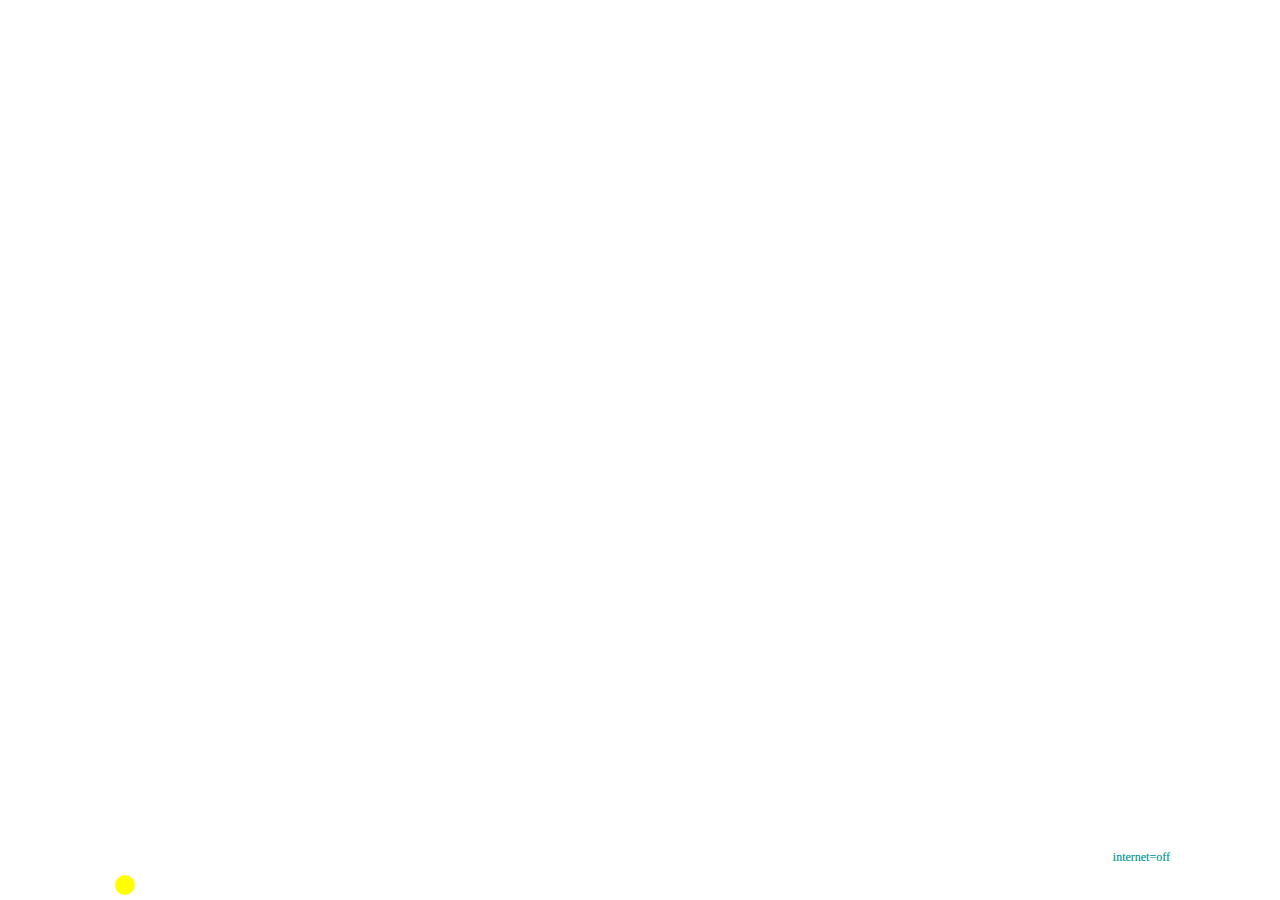
==== lndex.html @ bd04ea5f "add files" ====
<!DOCTYPE html>
<html>
<head>
  <meta charset="UTF-8">
  <meta name="viewport" content="width=device-width, initial-scale=1" "user-scalable=no">
  <link rel="stylesheet" href="style.css">
  <script src="https://ajax.googleapis.com/ajax/libs/jquery/3.7.1/jquery.min.js"></script>
  <title></title>
</head>

<body>
  <div id="container">
    <div class="lines">internet=off</div>
    <button id="btnL" class="btn" >
      <p id="blog-btnL" class="blog-btn"></p>
    </button>
    <button id="btnR" class="btn" >
      <p id="blog-btnR" class="blog-btn"></p>
    </button>
    <button id="btnT" class="btn">
      <p id="blog-btnT" class="blog-btn"></p>
    </button>
    <svg id="chargLight">
      <circle id="light"/>
    </svg>
  </div>
</body>
<script src="main.js"></script>
</html>
---- style.css ----
html {
  width: 100vw;
  height: 100vh;
}

body {
  margin: 0 auto;
  padding: 0;
}


#container {
  height: 100vh;
  
  background-image: url(" ");
  /*display: flex;
  justify-content: right;
  align-items: ;
  flex-direction: column;*/
  background-position: center;
  background-repeat: no-repeat;
  background-size: cover;
}

.lines {
  -webkit-user-select: none;
  -webkit-touch-callout: none;
  -moz-user-select: none;
  -ms-user-select: none;
  user-select: none;

  position: absolute;
  bottom: 0;
  right: 110px;
  text-align: right;
  width: 207px;
  height: 50px;
  font-weight: 300;
  border-radius: 10px;
  color: #1688D4;
  /*background-image: linear-gradient(-160deg, black 30%, green);*/
  text-shadow: 0px 0px 0px lawngreen;
  font-size: 12px;
  font-family: 'Timenewroman', serif;
  /*pointer-events: none;*/
}

.blog-btnR {
  margin: 0 auto;
  font-size: 30px;
  font-weight: 600;
  font-family: 'Arial Narrow Bold', sans-serif;
  background: -webkit-linear-gradient(45deg, black 5%, #00ff95 100%);
  -webkit-background-clip: text;
  -webkit-text-fill-color: transparent;
}

.btn {
  -webkit-user-select: none;
  -webkit-touch-callout: none;
  -moz-user-select: none;
  -ms-user-select: none;
  user-select: none;
  
  position: absolute;
  background-color: transparent;
  border: none;
  border-radius: 5px;
} 

#btnT {
  top: 0;
  width: 100%;
  height: 20%;
  padding: 10px;
  transition-duration: 0.3s;
  /*background-image: linear-gradient(100deg, #f34079 60%, #fc894d);*/
}

#btnT:active {
  /*background-image: linear-gradient(150deg, #f34079 10%, #fc894d);*/
  transform: scale(1.05);
} 

#btnL {
  bottom: 0;
  left: 0;
  width: 110px;
  height: 80%;
  padding: 10px;
  transition-duration: 0.3s;
  /*background-image: linear-gradient(100deg, #f34079 60%, #fc894d);*/
}

#btnL:active {
  /*background-image: linear-gradient(150deg, #f34079 10%, #fc894d);*/
  transform: scale(1.05);
}

#btnR {
  bottom: 0;
  right: 0;
  width: 110px;
  height: 80%;
  padding: 10px;
  transition-duration: 0.3s;
  /*background-image: linear-gradient(100deg, #f34079 60%, #fc894d);*/
}

#btnR:active {
  /*background-image: linear-gradient(150deg, #f34079 10%, #fc894d);*/
  transform: scale(1.05);
} 

#chargLight {
  position: absolute;
  bottom: 0;
  left: 110px;
  width: 30px;
  height: 30px;
  z-index: 2;
}

#light {
  cx: 15;
  cy: 15;
  r: 10;
  fill: yellow;
}


@media only screen and (min-width: 800px) {
  #btn {
    width: 0px;
    height: 0px;
  }
  
  #chargLight {
    right: 306px;
  }
}

@media only screen and (max-width: 500px) {
  body {
    width: 100%;
    height: 100%;
  }
  
  #container {
    height: 100%;
    width: 100vw;
  }
}
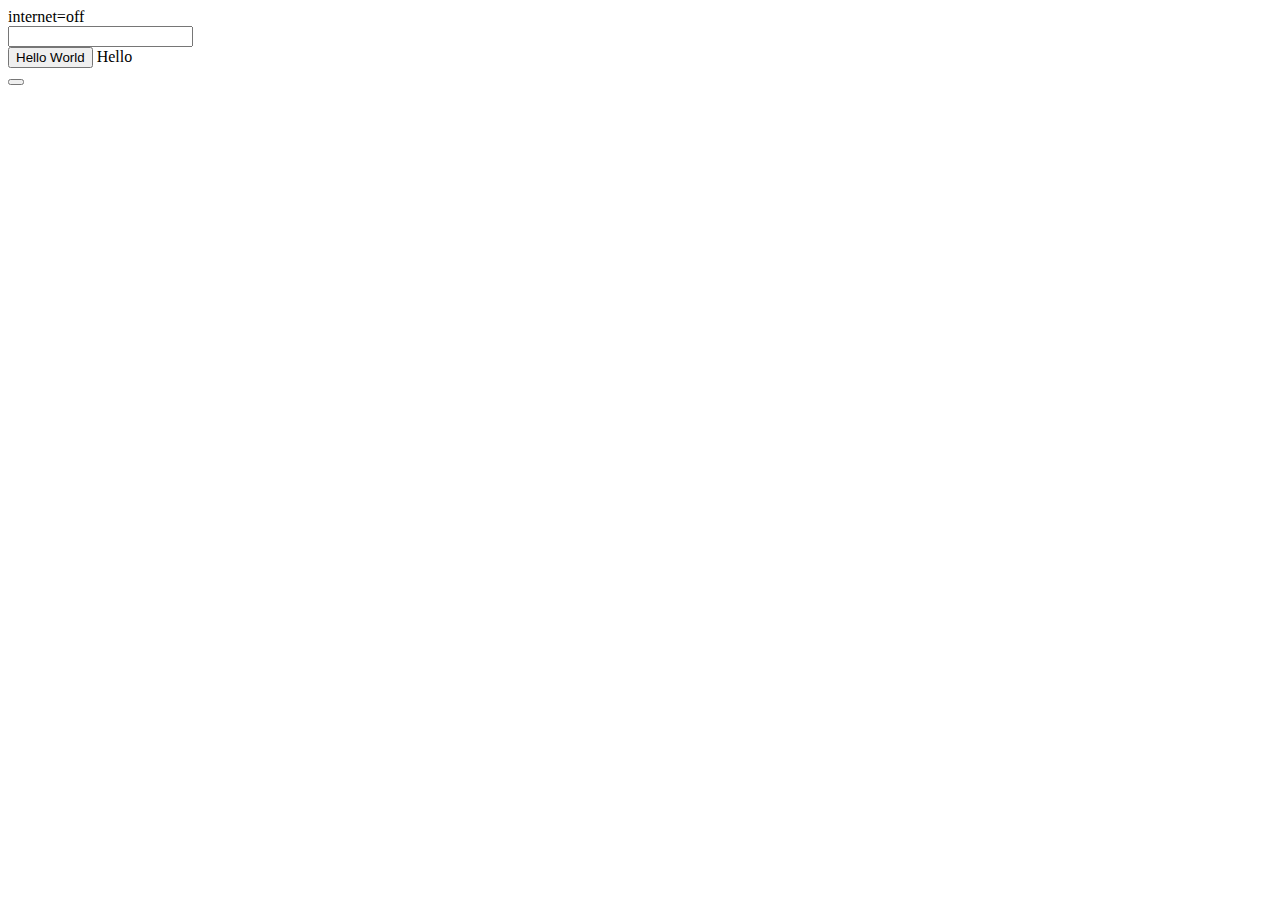
==== commit 1aced41f: "move indexhtml out" ====
--- a/lndex.html
+++ b/lndex.html
@@ -1,29 +1,36 @@
 <!DOCTYPE html>
-<html>
+<html lang="en-US">
+
 <head>
   <meta charset="UTF-8">
-  <meta name="viewport" content="width=device-width, initial-scale=1" "user-scalable=no">
-  <link rel="stylesheet" href="style.css">
-  <script src="https://ajax.googleapis.com/ajax/libs/jquery/3.7.1/jquery.min.js"></script>
-  <title></title>
+  <meta name="viewport" content="width=device-width, initial-scale=1">
+  <!--user-scalable=no-->
+  <link rel="stylesheet" href="/soup-css/style.scss"> 
+  <link rel="stylesheet" href="/soup-css/button.css">
+  <link rel="icon" type="image/x-icon" href="icon.png">
+  <title>VPic</title>
 </head>
 
 <body>
   <div id="container">
     <div class="lines">internet=off</div>
-    <button id="btnL" class="btn" >
-      <p id="blog-btnL" class="blog-btn"></p>
-    </button>
-    <button id="btnR" class="btn" >
-      <p id="blog-btnR" class="blog-btn"></p>
-    </button>
-    <button id="btnT" class="btn">
-      <p id="blog-btnT" class="blog-btn"></p>
-    </button>
+
+    <div class="intp">
+      <input type="number" name="lol" class="int" minlength="0" required="" valueAsNumber=""/>
+      <div class="line"></div>
+      <button type="submit" class="btn" onclick="subm()">Hello World</button>
+      <label for="lol" class="shout">Hello</label>
+    </div>
+    
+    <div>
+      <button></button>
+    </div>
+    
     <svg id="chargLight">
-      <circle id="light"/>
+      <circle id="light" />
     </svg>
   </div>
 </body>
-<script src="main.js"></script>
-</html>
+<script src="/soup-css/hgxvjird.js"></script>
+
+</html>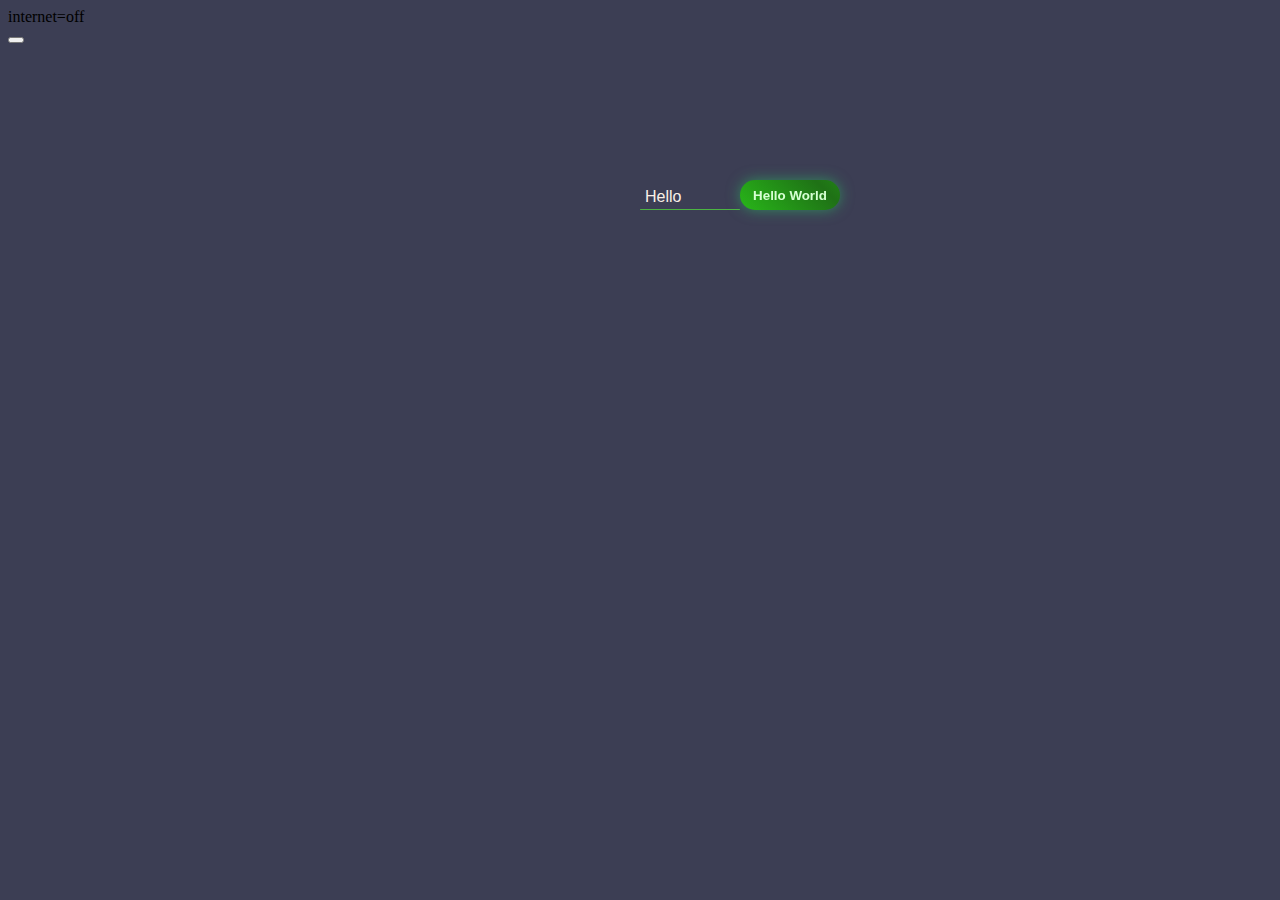
==== commit e3a752bc: "bug fixed" ====
--- a/lndex.html
+++ b/lndex.html
@@ -5,8 +5,9 @@
   <meta charset="UTF-8">
   <meta name="viewport" content="width=device-width, initial-scale=1">
   <!--user-scalable=no-->
-  <link rel="stylesheet" href="/soup-css/style.scss"> 
-  <link rel="stylesheet" href="/soup-css/button.css">
+  <link rel="stylesheet" href="_soup-css/style.scss"> 
+  <link rel="stylesheet" href="_soup-css/button.css">
+  <script src="/_ketchup-js/hgxvjird.js"></script>
   <link rel="icon" type="image/x-icon" href="icon.png">
   <title>VPic</title>
 </head>
@@ -31,6 +32,4 @@
     </svg>
   </div>
 </body>
-<script src="/soup-css/hgxvjird.js"></script>
-
 </html>--- a/_soup-css/button.css
+++ b/_soup-css/button.css
@@ -0,0 +1,258 @@
+/*#buttonh {
+  top: 50px;
+  left: 90px;
+  padding: 0.6em 2em;
+  border: none;
+  outline: none;
+  color: rgba(212, 41, 41, 1);
+  background: #000000;
+  cursor: pointer;
+  position: absolute;
+  z-index: 0;
+  border-radius: 10px;
+  user-select: none;
+  -webkit-user-select: none;
+  touch-action: manipulation;
+}
+
+#buttonh:before {
+  content: "bnn";
+  background: linear-gradient(45deg,
+      #ff0000,
+      #ff7300,
+      #fffb00,
+      #48ff00,
+      #00ffd5,
+      #002bff,
+      #7a00ff,
+      #ff00c8,
+      #ff0000);
+  position: absolute;
+  top: -2px;
+  left: -2px;
+  background-size: 900%;
+  z-index: -1;
+  filter: blur(5px);
+  -webkit-filter: blur(5px);
+  width: calc(100% + 4px);
+  height: calc(100% + 4px);
+  animation: glowing-button 20s linear infinite;
+  transition: opacity 0.3s ease-in-out;
+  border-radius: 10px;
+}
+
+@keyframes glowing-button {
+  0% {
+    background-position: 0 0;
+  }
+
+  50% {
+    background-position: 900% 0;
+  }
+
+  100% {
+    background-position: 0 0;
+  }
+}
+
+#buttonh:after {
+  z-index: -1;
+  content: "";
+  position: absolute;
+  width: 100%;
+  height: 100%;
+  background: #000000;
+  left: 0;
+  top: 0;
+  border-radius: 10px;
+}
+
+#buttonh:active {
+  content: "poolp";
+}*/
+
+/*#buttonh {
+  position: absolute;
+  top: 90px;
+  left: 50px;
+  outline: none;
+  border: none;
+  color: rgba(212, 41, 41, 1);
+  width: 70px;
+  height: 30px;
+  cursor: pointer;
+  /*background: linear-gradient(45deg, #27C982, #5A42AB, #A35523);*
+  z-index: 0;
+  border-radius: 20px;
+  user-select: none;
+  -webkit-user-select: none;
+  touch-action: manipulation;
+}
+
+#buttonh:before {
+  content: "";
+  position: absolute;
+  width: calc(100% + 5px);
+  height: calc(100% + 5px);
+  background: linear-gradient(45deg, #FF0000, #FF7D00, #FFEC00, #6FFF00, #FFEC00, #FF7D00, #FF0000);
+  top: -2px;
+  left: -2px;
+  background-size: 500%;
+  z-index: -1;
+  border-radius: 10px;
+  animation: abc 30s linear infinite;
+  transition: 0.5s;
+}
+
+@keyframes abc {
+  0% {
+    background-position: 0, 0;
+  }
+
+  50% {
+    background-position: 500%, 20%;
+  }
+
+  100% {
+    background-position: 0, 0;
+  }
+}
+
+#buttonh:after {
+  content: "";
+  position: absolute;
+  top: 0;
+  left: 0;
+  width: 100%;
+  height: 100%;
+  background: transparent;
+  z-index: -1;
+  border-radius: 10px;
+}*/
+
+.intp {
+  position: absolute;
+  top: 20%;
+  left: 50%;
+  width: 200px;
+  height: 30px;
+  background-color: transparent;
+  border-radius: 20px;
+}
+
+.btn {
+  position: absolute;
+  /*top: 20%;*/
+  right: 0;
+  width: 50%;
+  height: 100%;
+  background: linear-gradient(45deg, #28B619, #1F7116, #28B619);
+  /*background: linear-gradient(45deg, #FF512F 0%, #F09819  51%, #FF512F  100%);*/
+  background-size: 180%;
+  color: #D6FFD2;
+  border: none;
+  border-radius: 20px;
+  font-family: Roboto, 'Open Sans', sans-serif;
+  font-weight: 600;
+  font-style: 25px;
+  text-align: center;
+  /*padding: 7px , 10px;*/
+  filter: drop-shadow(0 0 0.5em rgba(44, 187, 99, 0.6));
+  transition: 0.2s;
+  z-index: 2;
+}
+
+.btn:active {
+  /*padding: 7px , 10px;*/
+  background-position: 100%, 0;
+  color: #254222;
+  transform: scale(1.00)
+}
+
+.int {
+  position: absolute;
+  /*top: 20%;*/
+  width: 48%;
+  height: 100%;
+  border: none;
+  outline: none;
+  padding: 0;
+  border-radius: 4px;
+  /*background: linear-gradient(45deg, #2B2E57, #3A4295, #747CDB 90%);*/
+  background: transparent;
+  background-size: 200%;
+  font-family: Roboto, sans-serif;
+  font-size: 16px;
+  font-weight: 500;
+  letter-spacing: 1px;
+  color: linen;
+  z-index: 1;
+  transition: 0.4s;
+}
+
+.int:focus~.shout,
+.int:valid~.shout {
+  top: -50%;
+  transform: scale(1.03);
+ color: linen;
+  /*background: -webkit-linear-gradient(45deg, hotpink 15%, purple 35%, #00ff95 90%);
+  -webkit-background-clip: text;
+  -webkit-text-fill-color: transparent;*/
+  font-weight: 600;
+  letter-spacing: 2px;
+}
+
+.shout {
+  -webkit-user-select: none;
+  -webkit-touch-callout: none;
+  -moz-user-select: none;
+  -ms-user-select: none;
+  user-select: none;
+
+  position: absolute;
+  z-index: 3;
+  top: 25%;
+  left: 5px;
+  color: linen;
+  font-family: Roboto, sans-serif;
+  font-weight: 500;
+  transition: 0.3s ease all;
+  -moz-transition: 0.3s ease all;
+  -webkit-transition: 0.3s ease all;
+}
+
+.line {
+  position: absolute;
+  bottom: 0;
+  width: 50%;
+  height: 1.5px;
+  border-radius: 1px;
+  background: #4CB543;
+  z-index: 3;
+}
+
+.int:focus~.line,
+.int:valid~.line {
+  background: linear-gradient(45deg, hotpink 15%, purple 35%, #00ff95 90%);
+}
+
+/*.intt {
+  position: absolute;
+  top: 40%;
+  left: 30%; 
+  outline: none;
+  border: none;
+  border-radius: 20px;
+  width: 100px;
+  height: 30px;
+  background: #424679;
+  color: linen;
+}
+
+.intt:invalid {
+  background: #1F2029;
+}*/
+
+body {
+  background: #3C3E54;
+}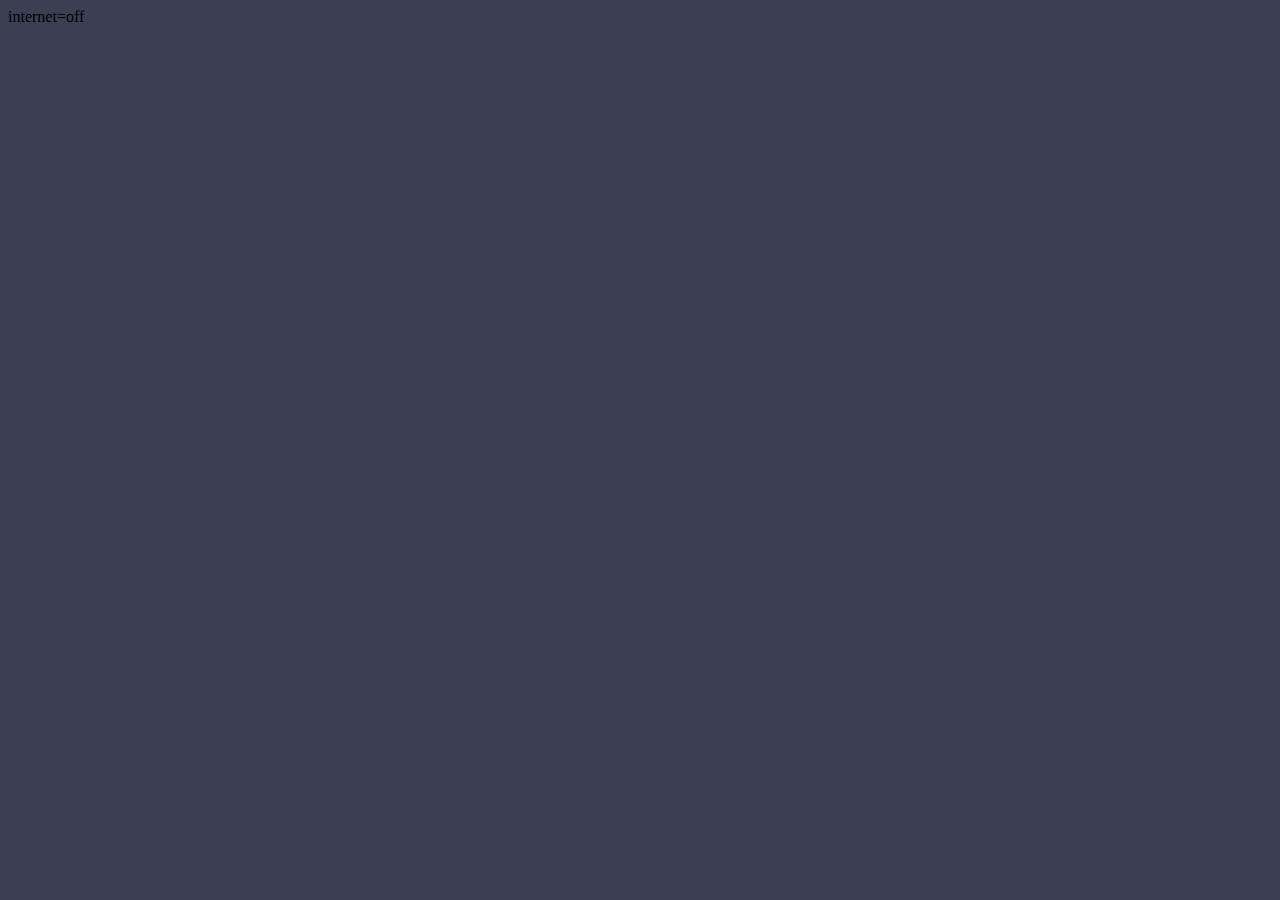
==== commit e3a440e1: "Feat: add new featureg" ====
--- a/lndex.html
+++ b/lndex.html
@@ -3,11 +3,10 @@
 
 <head>
   <meta charset="UTF-8">
-  <meta name="viewport" content="width=device-width, initial-scale=1">
+  <meta name="viewport" content="width=device-width, initial-scale=1, user-scalable=no ">
   <!--user-scalable=no-->
   <link rel="stylesheet" href="_soup-css/style.scss"> 
   <link rel="stylesheet" href="_soup-css/button.css">
-  <script src="/_ketchup-js/hgxvjird.js"></script>
   <link rel="icon" type="image/x-icon" href="icon.png">
   <title>VPic</title>
 </head>
@@ -15,16 +14,25 @@
 <body>
   <div id="container">
     <div class="lines">internet=off</div>
-
+<!--
     <div class="intp">
       <input type="number" name="lol" class="int" minlength="0" required="" valueAsNumber=""/>
       <div class="line"></div>
       <button type="submit" class="btn" onclick="subm()">Hello World</button>
       <label for="lol" class="shout">Hello</label>
-    </div>
-    
-    <div>
-      <button></button>
+    </div> -->
+    <div class="list">
+      <div id="0" class="bloc" onclick="subm()" ></div>
+      <div id="1" class="bloc" onclick="subm()" ></div>
+      <div id="2" class="bloc" onclick="subm()" ></div>
+      <div id="3" class="bloc" onclick="subm()" ></div>
+      <div id="4" class="bloc" onclick="subm()" ></div>
+      <div id="5" class="bloc" onclick="subm()" ></div>
+      <div id="6" class="bloc" onclick="subm()" ></div>
+      <div id="7" class="bloc" onclick="subm()" ></div>
+      <div id="8" class="bloc" onclick="subm()" ></div>
+      <div id="9" class="bloc" onclick="subm()" ></div>
+      <div class="bottomDiv"></div>
     </div>
     
     <svg id="chargLight">
@@ -32,4 +40,5 @@
     </svg>
   </div>
 </body>
+<script src="_ketchup-js/Ghgxvjird.js"></script>
 </html>